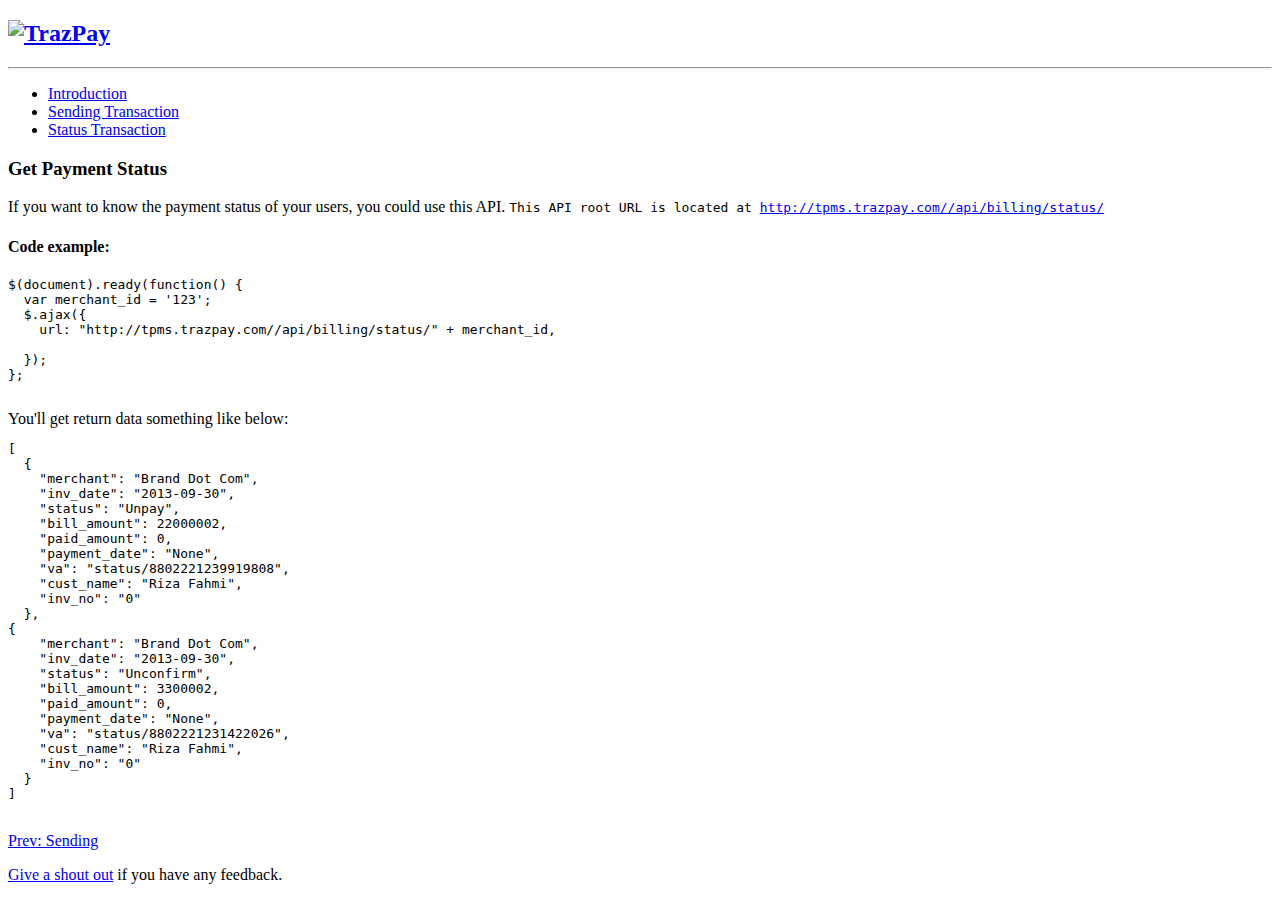
==== status.html @ ce0e5ece "Change status.html" ====
<!DOCTYPE HTML>
<html lang="en">
<head>
  <meta charset="UTF-8">
  <title>TrazPay API Documentation</title>

  <!-- Modernizer -->
  <script src="/static/js/libs/modernizr-2.6.2.min.js"></script>

  <!-- Framework CSS -->
  <!-- [if gt IE 9]><!-->
  <link type="text/css" rel="stylesheet" href="/static/css/groundwork.css">
  <!-- <![endif] -->
  <!-- [if lte IE 9]>
  <link type="text/css" rel="stylesheet" href="/static/css/groundwork-ie.css">
  <![endif] -->
  <link type="text/css" rel="stylesheet" href="/static/css/style.css">

</head>
<body>
  <div class="container">
    <!-- ===================== HEADER ============================ -->
    <header class="padded">
      <div class="row">
        <div class="one half">
          <h2 class="logo">
            <a href="/">
                <img src="/static/img/logo.png" alt="TrazPay" />
            </a>
          </h2>
        </div>
      </div>
    </header>
    <hr />

    <!-- ===================== CONTENT ============================ -->
    <div class="row">
      <aside class="one third padded border-right bounceInLeft animated">
        <nav class="nav vertical blue" title="API Menu">
          <ul role="menu">
            <li><a href="/">Introduction</a></li>
            <li><a href="/sending.html">Sending Transaction</a></li>
            <li><a href="/status.html">Status Transaction</a></li>
          </ul>
        </nav>
      </aside>
      <section class="two thirds padded bounceInDown animated">
        
<h3>Get Payment Status</h3>
<p>
  If you want to know the payment status of your users, you could use this API.

  <code class="block">
    This API root URL is located at <a href="http://tpms.trazpay.com//api/billing/status/" target="_blank">http://tpms.trazpay.com//api/billing/status/</a>
  </code>

  <h4>Code example:</h4>
  <div class="row">
    <div class="one whole padded"><code class="block"><pre>
$(document).ready(function() {
  var merchant_id = '123';
  $.ajax({
    url: "http://tpms.trazpay.com//api/billing/status/" + merchant_id,

  });
};
    </pre></code></div>
  </div>

  You'll get return data something like below:
  <div class="row">
    <div class="one whole padded"><code class="block"><pre>
[
  {
    "merchant": "Brand Dot Com",
    "inv_date": "2013-09-30",
    "status": "Unpay",
    "bill_amount": 22000002,
    "paid_amount": 0,
    "payment_date": "None",
    "va": "status/8802221239919808",
    "cust_name": "Riza Fahmi",
    "inv_no": "0"
  },
{
    "merchant": "Brand Dot Com",
    "inv_date": "2013-09-30",
    "status": "Unconfirm",
    "bill_amount": 3300002,
    "paid_amount": 0,
    "payment_date": "None",
    "va": "status/8802221231422026",
    "cust_name": "Riza Fahmi",
    "inv_no": "0"
  }
]
    </pre></code></div>
  </div>

</p>

<div class="flipInX animated align-right">
  <p>
  <a class="blue button" rel="prev" href="/sending.html">Prev: Sending</a>
  </p>
</div>

      </section>
    </div>

    <!-- ======================= FOOTER =========================== -->
    <footer class="gap-top bounceInUp animated">
      <div class="box square">
        <div class="container">
          <div class="row">
            <div class="one half padded">
              <p>
                <a href="mailto:developer@trazpay.com">Give a shout out</a>
                if you have any feedback.
              </p>
            </div>
            <div class="one half padded">
              <p class="large padded align-right align-center-small-tablet">
                <a class="large inline" title="@trazpay" target="_blank" href="http://github.com/trazpay"></a>
                <a class="large inline" title="@trazpay" target="_blank" href="http://twitter.com/trazpay"></a>
                <a class="large inline" title="eveloper@trazpay.com" href="mailto:developer@trazpay.com"></a>
              </p>
            </div>
          </div>
        </div>
      </div>
    
    </footer>

  </div>
  <script src="/static/js/libs/jquery-1.10.2.min.js"></script>
  <script src="/static/js/groundwork.all.js"></script>
</body>
</html>
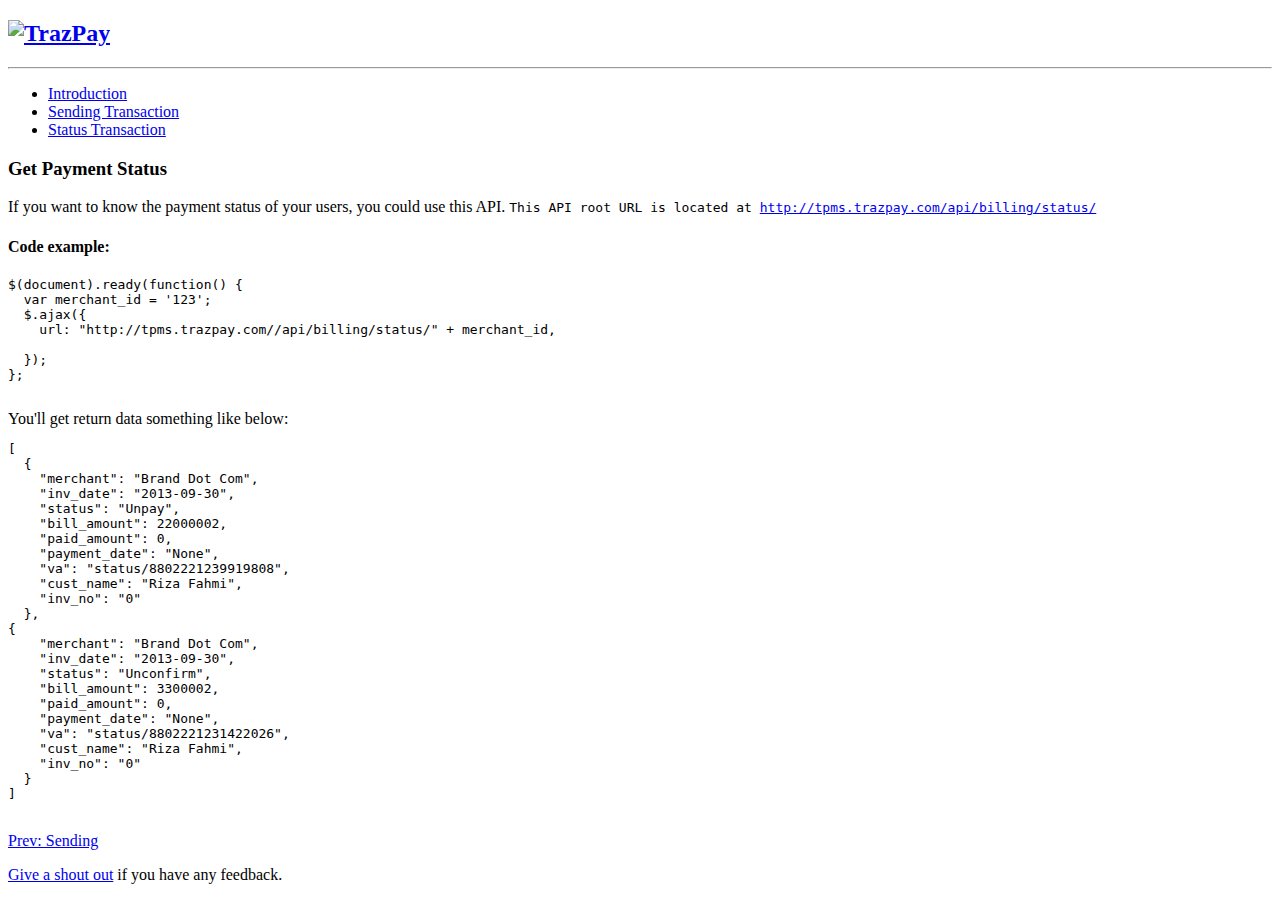
==== commit 7699d6db: "change base_url forward slash" ====
--- a/status.html
+++ b/status.html
@@ -51,7 +51,7 @@
   If you want to know the payment status of your users, you could use this API.
 
   <code class="block">
-    This API root URL is located at <a href="http://tpms.trazpay.com//api/billing/status/" target="_blank">http://tpms.trazpay.com//api/billing/status/</a>
+    This API root URL is located at <a href="http://tpms.trazpay.com/api/billing/status/" target="_blank">http://tpms.trazpay.com/api/billing/status/</a>
   </code>
 
   <h4>Code example:</h4>
